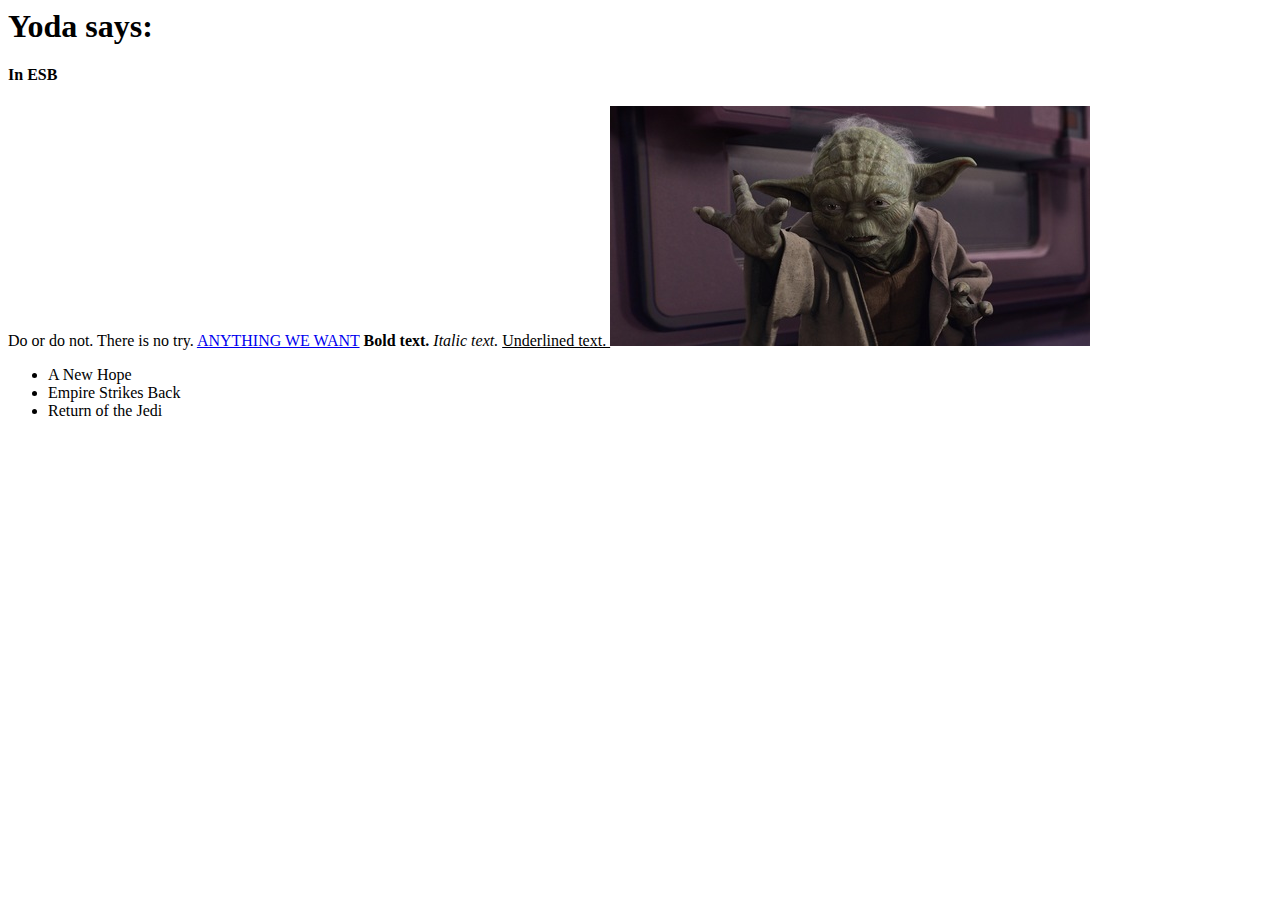
==== index.htm @ 1daf0012 "Add index, alyssaindex, howard photo and its copy, and yoda photo" ====
<html>
	<head>
	<title>
	Alyssa's Pages
	</title>
	</head>
	<body>
	<h1> Yoda says: </h1>
	<h4>In ESB</h4>
	Do or do not. There is no try.
	<a href= 'http://starwars.com'> ANYTHING WE WANT</a>
	<strong>Bold text. </strong>
	<em>Italic text.</em>
	<u>Underlined text. </u>
	<img src="yoda.jpeg">

	<ul>
	<li> A New Hope</li>
	<li>
	Empire Strikes Back
	</li>
	<li>
	Return of the Jedi
	</li>


	</body>

</html>
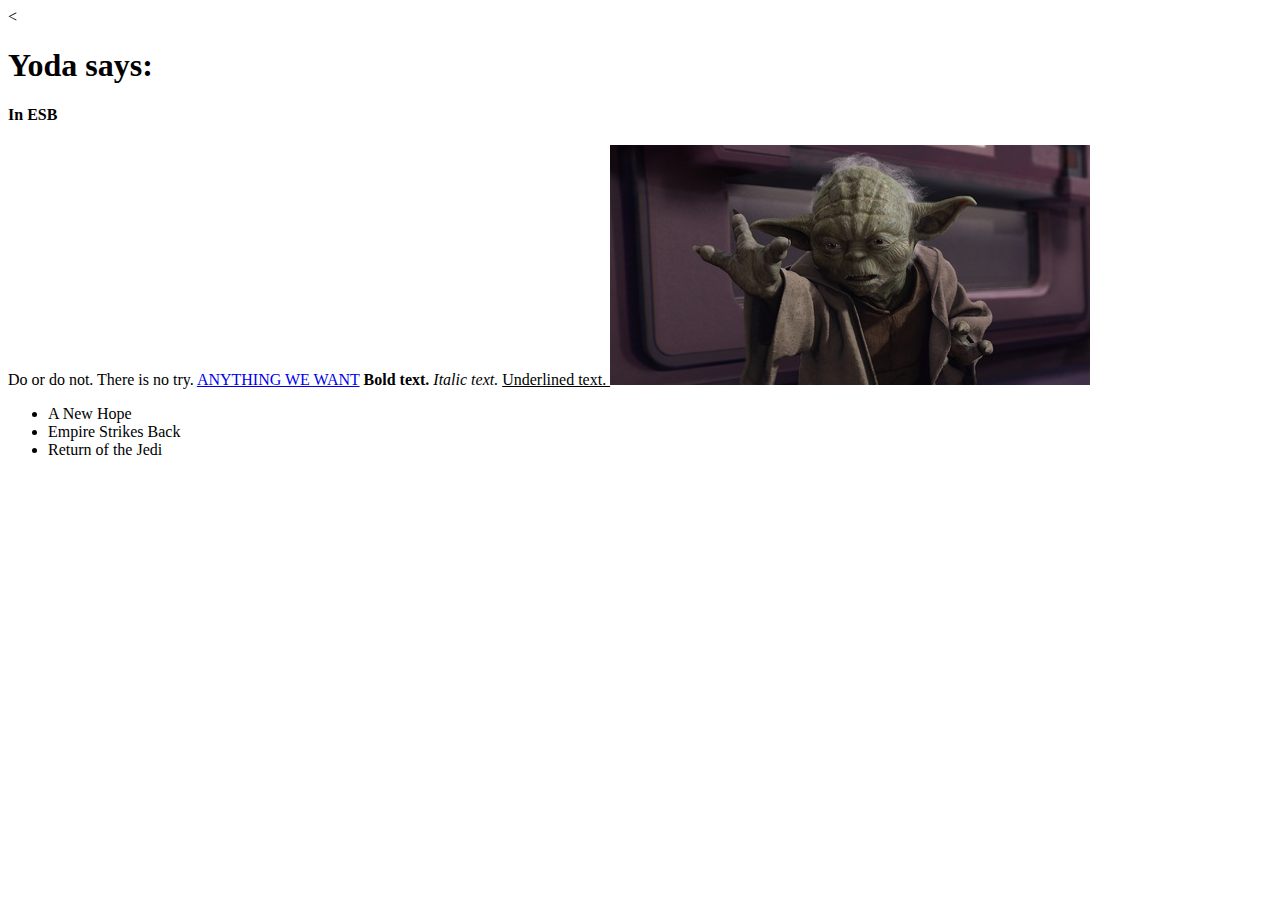
==== commit 6334aa14: "Updated indexes." ====
--- a/index.htm
+++ b/index.htm
@@ -2,7 +2,7 @@
 	<head>
 	<title>
 	Alyssa's Pages
-	</title>
+	</title> <<!-- add backslash in to close title,head,etc -->
 	</head>
 	<body>
 	<h1> Yoda says: </h1>
@@ -14,7 +14,7 @@
 	<u>Underlined text. </u>
 	<img src="yoda.jpeg">
 
-	<ul>
+	<ul> <!-- unorganiized list -->
 	<li> A New Hope</li>
 	<li>
 	Empire Strikes Back
